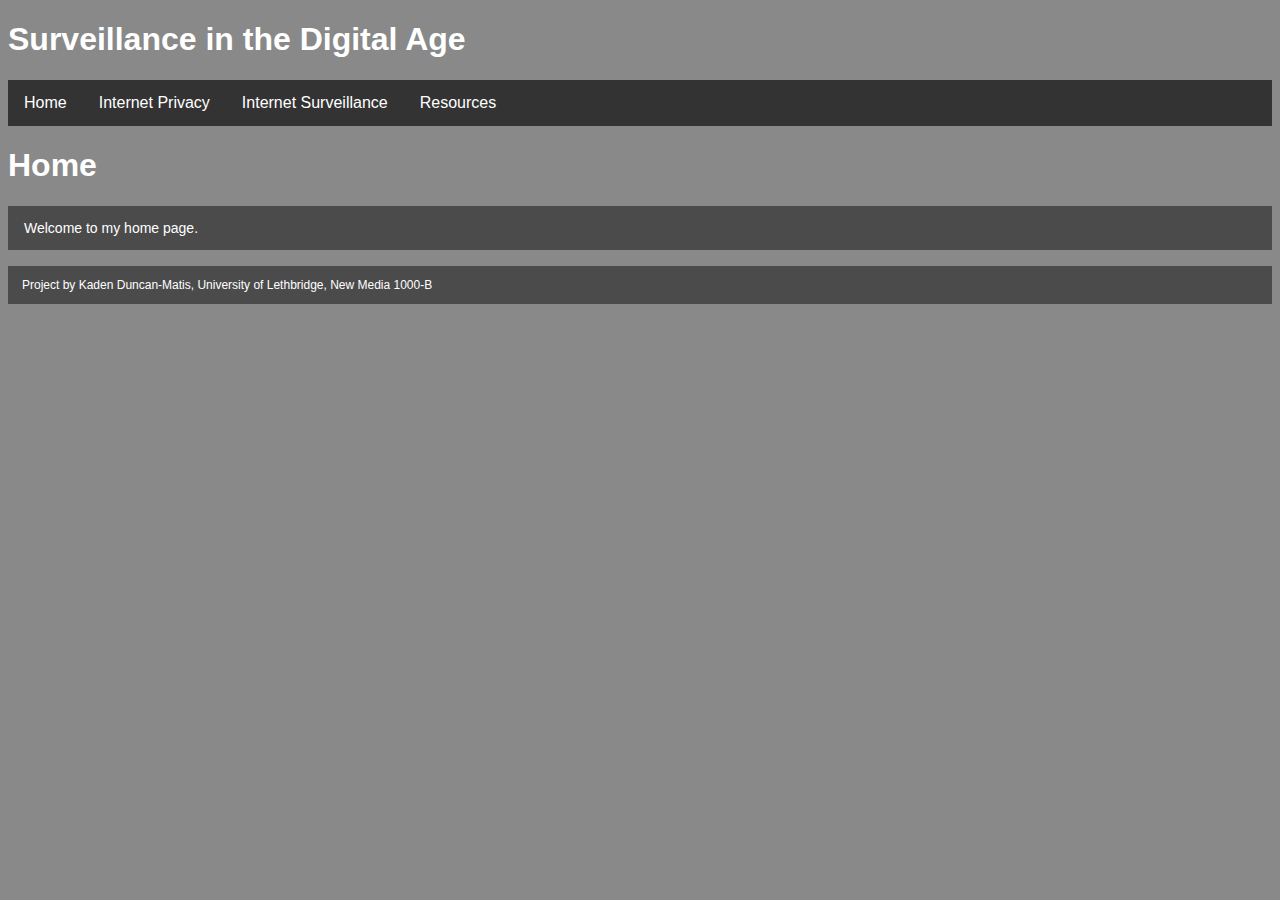
==== imgmaster.html @ e5df2c49 "First commit" ====
<!doctype html>
<html>
<head>
<meta charset="utf-8">
<title>Surveillance in the Digital Age - Home</title>
<link href="css/navbar.css" rel="stylesheet" type="text/css">
<link href="css/links.css" rel="stylesheet" type="text/css">
<link href="css/textcontainer.css" rel="stylesheet" type="text/css">
<link href="css/image.css" rel="stylesheet" type="text/css">
</head>

<body bgcolor="#898989">
	<h1 class="header"><a href="index.html">Surveillance in the Digital Age</a></h1>
<div class="navbar">
		<a href="index.html">Home</a>
	  <div class="dropdown">
			<button class="dropbtn">Internet Privacy 
				<i class="fa fa-caret-down"></i>
			</button>
		<div class="dropdown-content">
		  <a href="privacyabout.html">About Internet Privacy</a>
		  <a href="privacypro.html">Arguments for Internet Privacy</a>
		  <a href="privacycon.html">Arguments against Internet Privacy</a>
		  <a href="privacyprotect.html">How You Can Protect your Internet Privacy</a>
		</div>
  </div>
		<div class="dropdown">
    <button class="dropbtn">Internet Surveillance 
      <i class="fa fa-caret-down"></i>
    </button>
    <div class="dropdown-content">
      <a href="surveillanceabout.html">About Internet Surveillance</a>
      <a href="surveillancepro.html">Arguments for Internet Surveillance</a>
      <a href="surveillancecon.html">Arguments against Internet Surveillance</a>
    </div>
  </div> 
	<div class="dropdown">
    <button class="dropbtn">Resources 
      <i class="fa fa-caret-down"></i>
    </button>
    <div class="dropdown-content">
      <a href="pdfmaster.html">PDFs</a>
      <a href="vidmaster.html">Videos</a>
	  <a href="imgmaster.html">Images</a>
	  <a href="linksmaster.html">Other Links</a>
    </div>
  </div> 
</div><h1 class="header">Home
</h1>
<p><article class="textcontainer">Welcome to my home page.</article></p>

<footer class="textcontainerfooter">
  <p>Project by Kaden Duncan-Matis, University of Lethbridge, New Media 1000-B</p>
</footer>
</body>
</html>
---- css/navbar.css ----
@charset "utf-8";

.navbar {
	overflow:hidden;
	background-color: #333;
	font-family: "Gill Sans", "Gill Sans MT", "Myriad Pro", "DejaVu Sans Condensed", Helvetica, Arial, "sans-serif";
}

.navbar a {
	float: left;
	font-size: 16px;
	color: white;
	text-align: center;
	padding: 14px 16px;
	text-decoration: none;
}

.dropdown {
	float: left;
	overflow: hidden;
}

.dropdown .dropbtn {
	font-size: 16px; 
	border: none;
	outline: none;
	color: white;
	padding: 14px 16px;
	background-color: inherit;
	font-family: inherit; 
	margin: 0; 
}

.navbar a:hover, .dropdown:hover .dropbtn {
	background-color: red;
}

.dropdown-content {
	display: none;
	position: absolute;
	background-color: #f9f9f9;
	min-width: 160px;
	box-shadow: 0px 8px 16px 0px rgba(0,0,0,0.2);
	z-index: 1;
}

.dropdown-content a {
	float: none;
	color: black;
	padding: 12px 16px;
	text-decoration: none;
	display: block;
	text-align: left;
}

.dropdown-content a:hover {
	background-color: #ddd;
}

.dropdown:hover .dropdown-content {
	display: block;
}
---- css/links.css ----
@charset "utf-8";
.header {
	font: bold;
	font-family: "Gill Sans", "Gill Sans MT", "Myriad Pro", "DejaVu Sans Condensed", Helvetica, Arial, "sans-serif";
	color: white;
}

.header a:link {
	text-decoration: none;
	color: white;
}

.header a:visited {
	text-decoration: none;
	color: white;
}

.header a:hover {
	text-decoration: underline;
	color: white;
}

.header a:active {
	text-decoration: underline;
	color: white;
}

.inlinelink {
	font-family: "Gill Sans", "Gill Sans MT", "Myriad Pro", "DejaVu Sans Condensed", Helvetica, Arial, "sans-serif";
	color: white;
}

.inlinelink a:link {
	text-decoration: none;
	color: white;
}

.inlinelink a:visited {
	text-decoration: none;
	color: white;
}

.inlinelink a:hover {
	text-decoration: underline;
	color: white;
}

.inlinelink a:active {
	text-decoration: none;
	color: white;
}
---- css/textcontainer.css ----
@charset "utf-8";
.textcontainer {
    overflow: hidden;
    background-color: #4B4B4B;
    font-family: "Gill Sans", "Gill Sans MT", "Myriad Pro", "DejaVu Sans Condensed", Helvetica, Arial, "sans-serif";
    font-size: 14px;
    color: white;
    text-align: left;
    padding: 14px 16px;
}

.textcontainerfooter {
	overflow: hidden;
	background-color: #4B4B4B;
	font-family: "Gill Sans", "Gill Sans MT", "Myriad Pro", "DejaVu Sans Condensed", Helvetica, Arial, "sans-serif";
	font-size: 12px;
	font:italic;
	color: white;
	text-align: left;
	padding-left: 14px;
}
---- css/image.css ----
@charset "utf-8";
.icon {
border-radius: 10px;
}
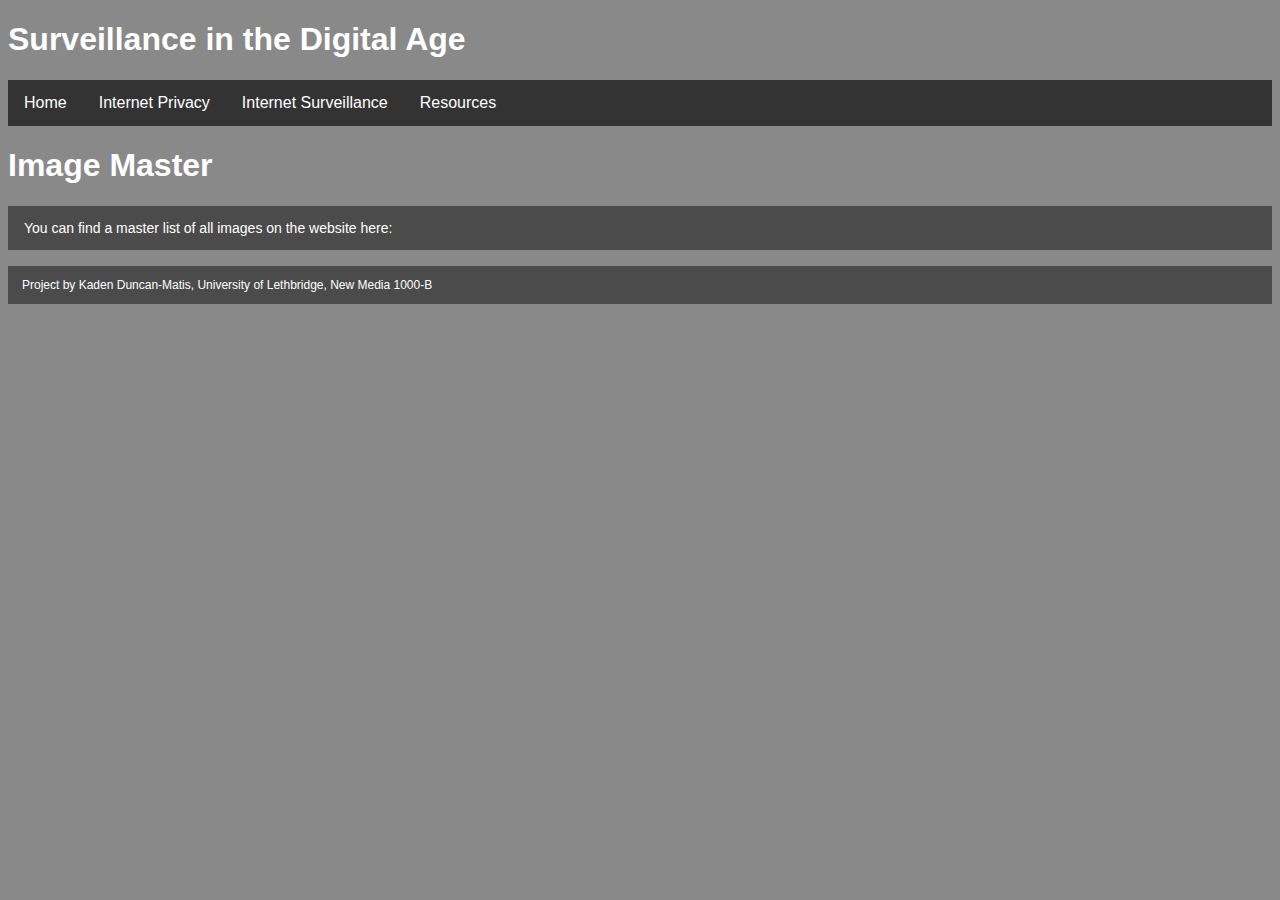
==== commit 653a1de5: "More icons and shit" ====
--- a/imgmaster.html
+++ b/imgmaster.html
@@ -3,10 +3,7 @@
 <head>
 <meta charset="utf-8">
 <title>Surveillance in the Digital Age - Home</title>
-<link href="css/navbar.css" rel="stylesheet" type="text/css">
-<link href="css/links.css" rel="stylesheet" type="text/css">
-<link href="css/textcontainer.css" rel="stylesheet" type="text/css">
-<link href="css/image.css" rel="stylesheet" type="text/css">
+<link href="css/style.css" rel="stylesheet" type="text/css">
 </head>
 
 <body bgcolor="#898989">
@@ -45,9 +42,9 @@
 	  <a href="linksmaster.html">Other Links</a>
     </div>
   </div> 
-</div><h1 class="header">Home
+</div><h1 class="header">Image Master
 </h1>
-<p><article class="textcontainer">Welcome to my home page.</article></p>
+<p><article class="textcontainer">You can find a master list of all images on the website here:</article></p>
 
 <footer class="textcontainerfooter">
   <p>Project by Kaden Duncan-Matis, University of Lethbridge, New Media 1000-B</p>
--- a/css/style.css
+++ b/css/style.css
@@ -0,0 +1,144 @@
+@charset "utf-8";
+
+.navbar {
+	overflow:hidden;
+	background-color: #333;
+	font-family: "Gill Sans", "Gill Sans MT", "Myriad Pro", "DejaVu Sans Condensed", Helvetica, Arial, "sans-serif";
+}
+
+.navbar a {
+	float: left;
+	font-size: 16px;
+	color: white;
+	text-align: center;
+	padding: 14px 16px;
+	text-decoration: none;
+}
+
+.dropdown {
+	float: left;
+	overflow: hidden;
+}
+
+.dropdown .dropbtn {
+	font-size: 16px; 
+	border: none;
+	outline: none;
+	color: white;
+	padding: 14px 16px;
+	background-color: inherit;
+	font-family: inherit; 
+	margin: 0; 
+}
+
+.navbar a:hover, .dropdown:hover .dropbtn {
+	background-color: red;
+}
+
+.dropdown-content {
+	display: none;
+	position: absolute;
+	background-color: #f9f9f9;
+	min-width: 160px;
+	box-shadow: 0px 8px 16px 0px rgba(0,0,0,0.2);
+	z-index: 1;
+}
+
+.dropdown-content a {
+	float: none;
+	color: black;
+	padding: 12px 16px;
+	text-decoration: none;
+	display: block;
+	text-align: left;
+}
+
+.dropdown-content a:hover {
+	background-color: #ddd;
+}
+
+.dropdown:hover .dropdown-content {
+	display: block;
+}
+
+.icon {
+border-radius: 10px;
+}
+
+.header {
+	font: bold;
+	font-family: "Gill Sans", "Gill Sans MT", "Myriad Pro", "DejaVu Sans Condensed", Helvetica, Arial, "sans-serif";
+	color: white;
+}
+
+.header a:link {
+	text-decoration: none;
+	color: white;
+}
+
+.header a:visited {
+	text-decoration: none;
+	color: white;
+}
+
+.header a:hover {
+	text-decoration: underline;
+	color: white;
+}
+
+.header a:active {
+	text-decoration: underline;
+	color: white;
+}
+
+.inlinelink {
+	font-family: "Gill Sans", "Gill Sans MT", "Myriad Pro", "DejaVu Sans Condensed", Helvetica, Arial, "sans-serif";
+	color: white;
+}
+
+.inlinelink a:link {
+	text-decoration: none;
+	color: white;
+}
+
+.inlinelink a:visited {
+	text-decoration: none;
+	color: white;
+}
+
+.inlinelink a:hover {
+	text-decoration: underline;
+	color: white;
+}
+
+.inlinelink a:active {
+	text-decoration: none;
+	color: white;
+}
+
+.textcontainer {
+    overflow: hidden;
+    background-color: #4B4B4B;
+    font-family: "Gill Sans", "Gill Sans MT", "Myriad Pro", "DejaVu Sans Condensed", Helvetica, Arial, "sans-serif";
+    font-size: 14px;
+    color: white;
+    text-align: left;
+    padding: 14px 16px;
+}
+
+.textcontainerfooter {
+	overflow: hidden;
+	background-color: #4B4B4B;
+	font-family: "Gill Sans", "Gill Sans MT", "Myriad Pro", "DejaVu Sans Condensed", Helvetica, Arial, "sans-serif";
+	font-size: 12px;
+	font:italic;
+	color: white;
+	text-align: left;
+	padding-left: 14px;
+}
+
+.imagetextcontainer {
+	display:flex;
+	align-items:center;
+	flex-direction: row;
+}
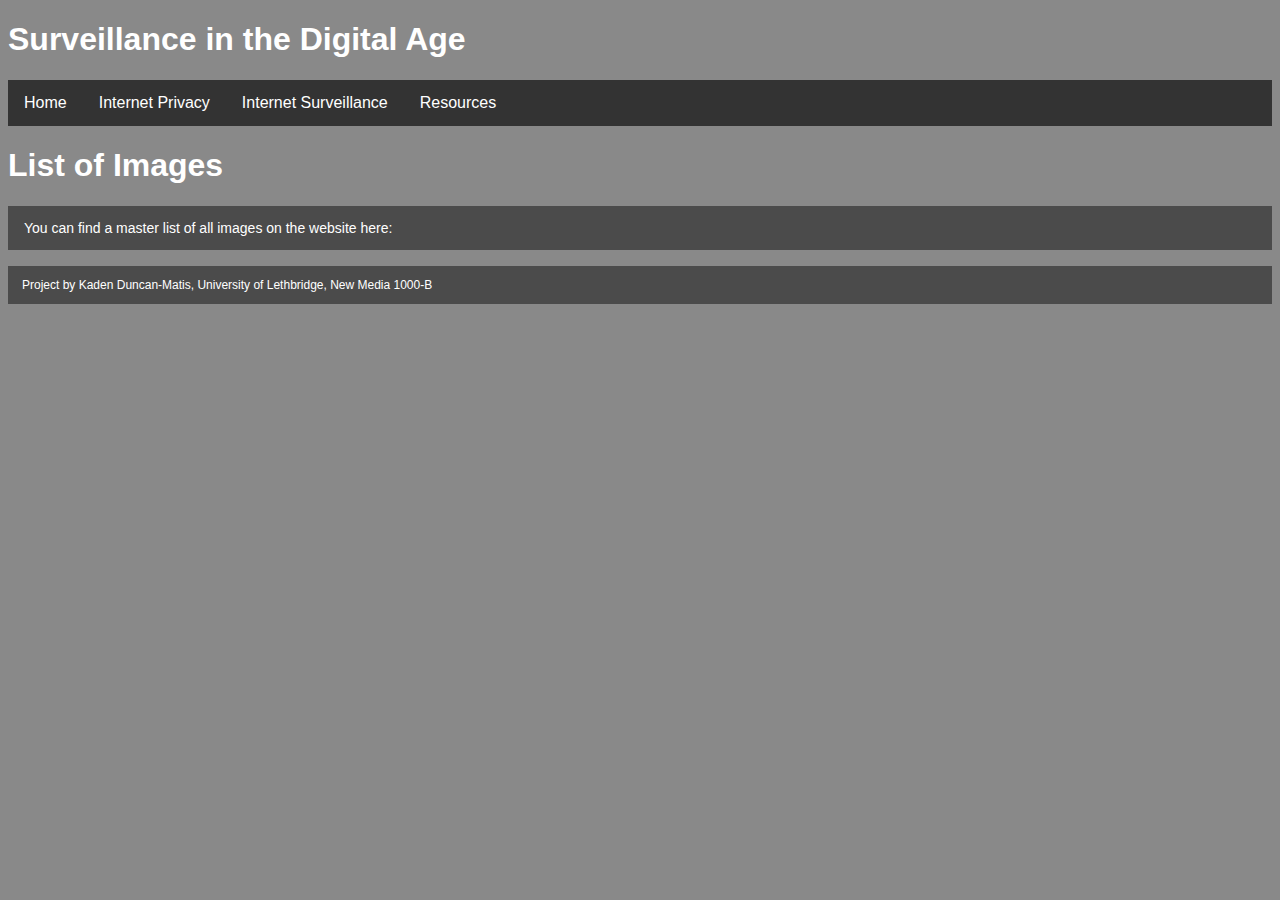
==== commit a688eaae: "More shit I just want this done" ====
--- a/imgmaster.html
+++ b/imgmaster.html
@@ -42,8 +42,8 @@
 	  <a href="linksmaster.html">Other Links</a>
     </div>
   </div> 
-</div><h1 class="header">Image Master
-</h1>
+</div>
+<h1 class="header">List of Images</h1>
 <p><article class="textcontainer">You can find a master list of all images on the website here:</article></p>
 
 <footer class="textcontainerfooter">
--- a/css/style.css
+++ b/css/style.css
@@ -142,3 +142,8 @@
 	align-items:center;
 	flex-direction: row;
 }
+
+.image {
+	border-width: 5px;
+	border-color: white;
+	border-style: solid;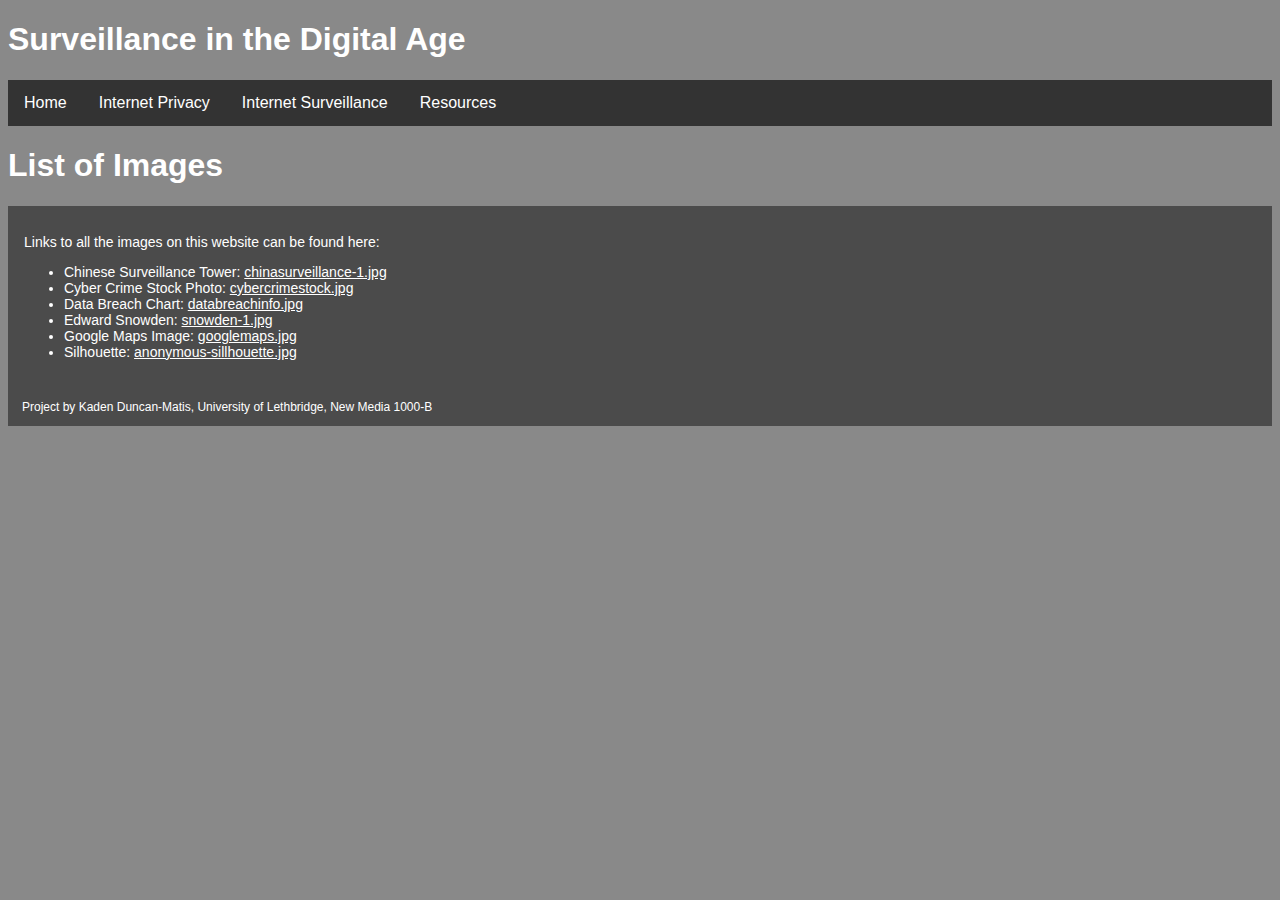
==== commit d5cad188: "School reupload or something" ====
--- a/imgmaster.html
+++ b/imgmaster.html
@@ -1,53 +1,61 @@
-<!doctype html>
-<html>
-<head>
-<meta charset="utf-8">
-<title>Surveillance in the Digital Age - Home</title>
-<link href="css/style.css" rel="stylesheet" type="text/css">
-</head>
-
-<body bgcolor="#898989">
-	<h1 class="header"><a href="index.html">Surveillance in the Digital Age</a></h1>
-<div class="navbar">
-		<a href="index.html">Home</a>
-	  <div class="dropdown">
-			<button class="dropbtn">Internet Privacy 
-				<i class="fa fa-caret-down"></i>
-			</button>
-		<div class="dropdown-content">
-		  <a href="privacyabout.html">About Internet Privacy</a>
-		  <a href="privacypro.html">Arguments for Internet Privacy</a>
-		  <a href="privacycon.html">Arguments against Internet Privacy</a>
-		  <a href="privacyprotect.html">How You Can Protect your Internet Privacy</a>
-		</div>
-  </div>
-		<div class="dropdown">
-    <button class="dropbtn">Internet Surveillance 
-      <i class="fa fa-caret-down"></i>
-    </button>
-    <div class="dropdown-content">
-      <a href="surveillanceabout.html">About Internet Surveillance</a>
-      <a href="surveillancepro.html">Arguments for Internet Surveillance</a>
-      <a href="surveillancecon.html">Arguments against Internet Surveillance</a>
-    </div>
-  </div> 
-	<div class="dropdown">
-    <button class="dropbtn">Resources 
-      <i class="fa fa-caret-down"></i>
-    </button>
-    <div class="dropdown-content">
-      <a href="pdfmaster.html">PDFs</a>
-      <a href="vidmaster.html">Videos</a>
-	  <a href="imgmaster.html">Images</a>
-	  <a href="linksmaster.html">Other Links</a>
-    </div>
-  </div> 
-</div>
-<h1 class="header">List of Images</h1>
-<p><article class="textcontainer">You can find a master list of all images on the website here:</article></p>
-
-<footer class="textcontainerfooter">
-  <p>Project by Kaden Duncan-Matis, University of Lethbridge, New Media 1000-B</p>
-</footer>
-</body>
+<!doctype html>
+<html>
+<head>
+<meta charset="utf-8">
+<title>Surveillance in the Digital Age - Home</title>
+<link href="css/style.css" rel="stylesheet" type="text/css">
+</head>
+
+<body bgcolor="#898989">
+	<h1 class="header"><a href="index.html">Surveillance in the Digital Age</a></h1>
+<div class="navbar">
+		<a href="index.html">Home</a>
+	  <div class="dropdown">
+			<button class="dropbtn">Internet Privacy 
+				<i class="fa fa-caret-down"></i>
+			</button>
+		<div class="dropdown-content">
+		  <a href="privacyabout.html">About Internet Privacy</a>
+		  <a href="privacypro.html">Arguments for Internet Privacy</a>
+		  <a href="privacycon.html">Arguments against Internet Privacy</a>
+		  <a href="privacyprotect.html">How You Can Protect your Internet Privacy</a>
+		</div>
+  </div>
+		<div class="dropdown">
+    <button class="dropbtn">Internet Surveillance 
+      <i class="fa fa-caret-down"></i>
+    </button>
+    <div class="dropdown-content">
+      <a href="surveillanceabout.html">About Internet Surveillance</a>
+      <a href="surveillancepro.html">Arguments for Internet Surveillance</a>
+      <a href="surveillancecon.html">Arguments against Internet Surveillance</a>
+    </div>
+  </div> 
+	<div class="dropdown">
+    <button class="dropbtn">Resources 
+      <i class="fa fa-caret-down"></i>
+    </button>
+    <div class="dropdown-content">
+      <a href="pdfmaster.html">PDFs</a>
+      <a href="vidmaster.html">Videos</a>
+	  <a href="imgmaster.html">Images</a>
+	  <a href="linksmaster.html">Other Links</a>
+    </div>
+  </div> 
+</div>
+<h1 class="header">List of Images</h1>
+<article class="textcontainer"><p>Links to all the images on this website can be found here:</p>
+  <ul>
+    <li>Chinese Surveillance Tower: <a class="inlinelink" href="img/chinasurveillance-1.jpg" title="Chinese Surveillance Tower">chinasurveillance-1.jpg</a></li>
+    <li>Cyber Crime Stock Photo: <a class="inlinelink" href="img/cybercrimestock.jpg" title="Cyber Crime Stock Photo">cybercrimestock.jpg</a></li>
+    <li>Data Breach Chart: <a class="inlinelink" href="img/databreachinfo.jpg" title="Data Breach Information">databreachinfo.jpg</a></li>
+    <li>Edward Snowden: <a class="inlinelink" href="img/snowden-1.jpg" title="Edward Snowden">snowden-1.jpg</a></li>
+    <li>Google Maps Image: <a class="inlinelink" href="img/googlemaps.jpg" title="Google Maps">googlemaps.jpg</a></li>
+    <li>Silhouette: <a class="inlinelink" href="img/anonymous-silhouette.jpg" title="Silhouette">anonymous-sillhouette.jpg</a></li>
+  </ul>
+</article>
+<footer class="textcontainerfooter">
+  <p>Project by Kaden Duncan-Matis, University of Lethbridge, New Media 1000-B</p>
+</footer>
+</body>
 </html>